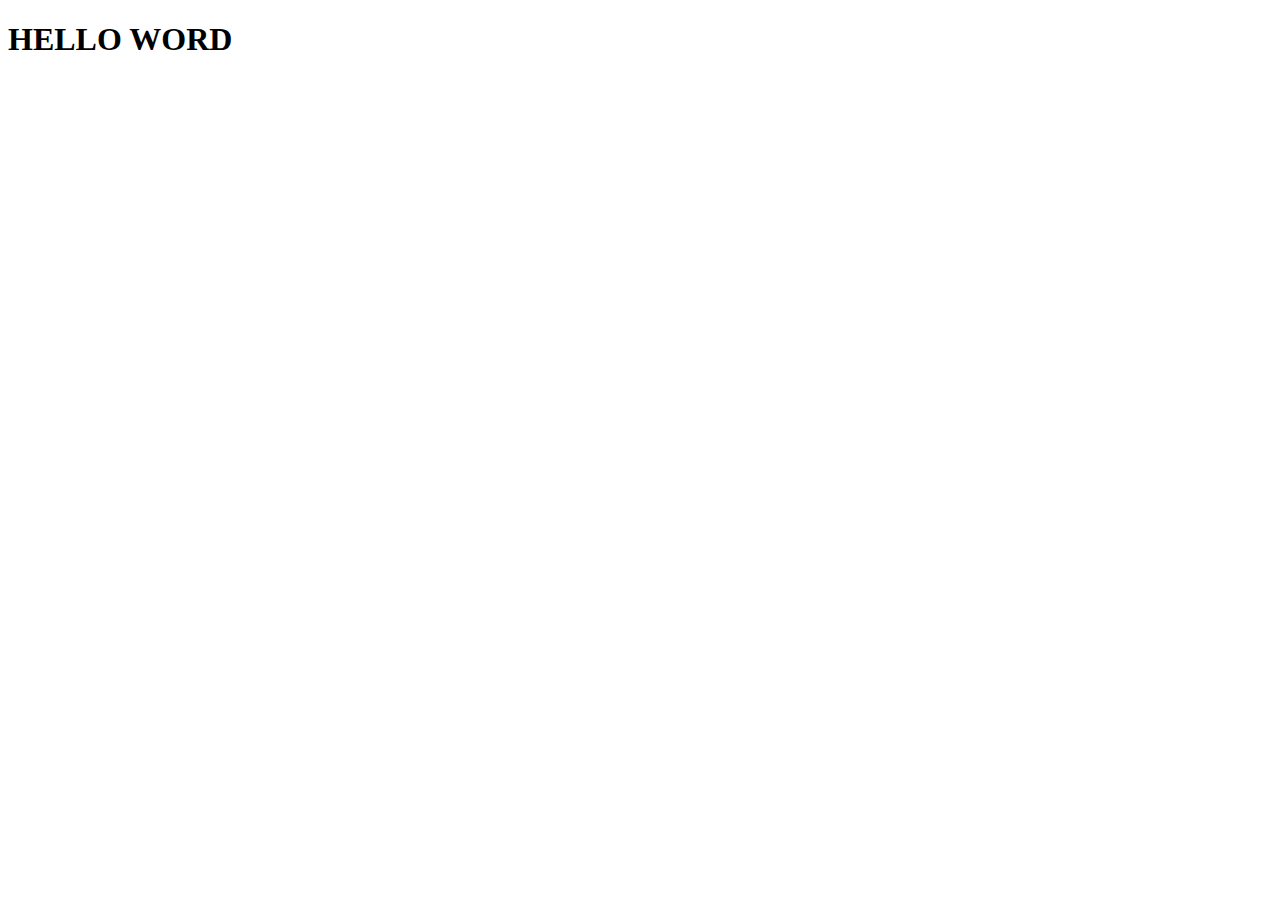
==== index.html @ 00dfe31e "att" ====
<!DOCTYPE html>
<html lang="pt-br">
  <head>
    <meta charset="UTF-8" />
    <meta
      name="viewport"
      content="width=device-width, initial-scale=1.0" />
    <title>Cadastro</title>
    <link
      rel="stylesheet"
      href="style.css" />
  </head>
  <body>
    <h1>HELLO WORD</h1>

    <script src="script.js"></script>
  </body>
</html>
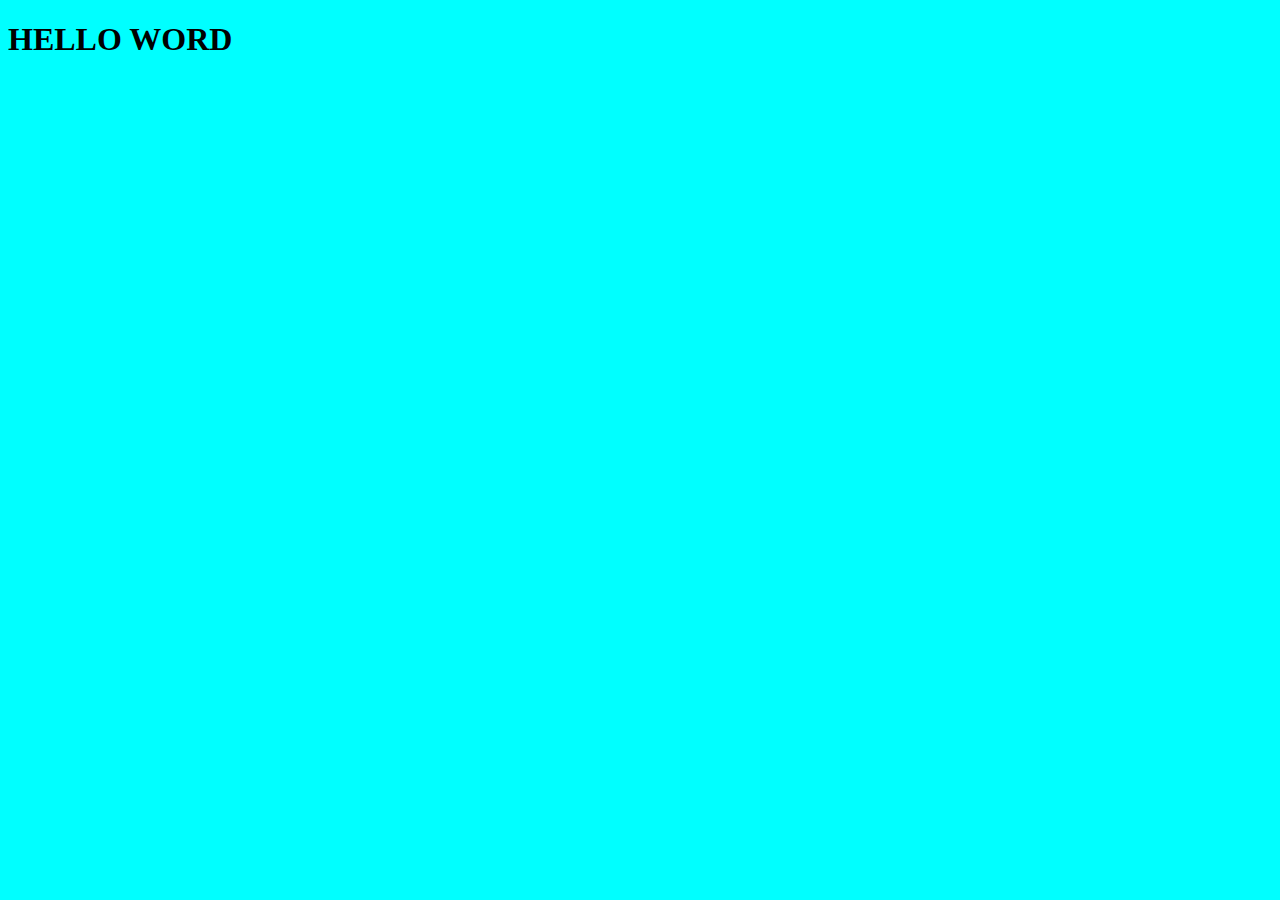
==== commit 20a72c42: "att new" ====
--- a/style.css
+++ b/style.css
@@ -0,0 +1,3 @@
+body {
+  background-color: aqua;
+}
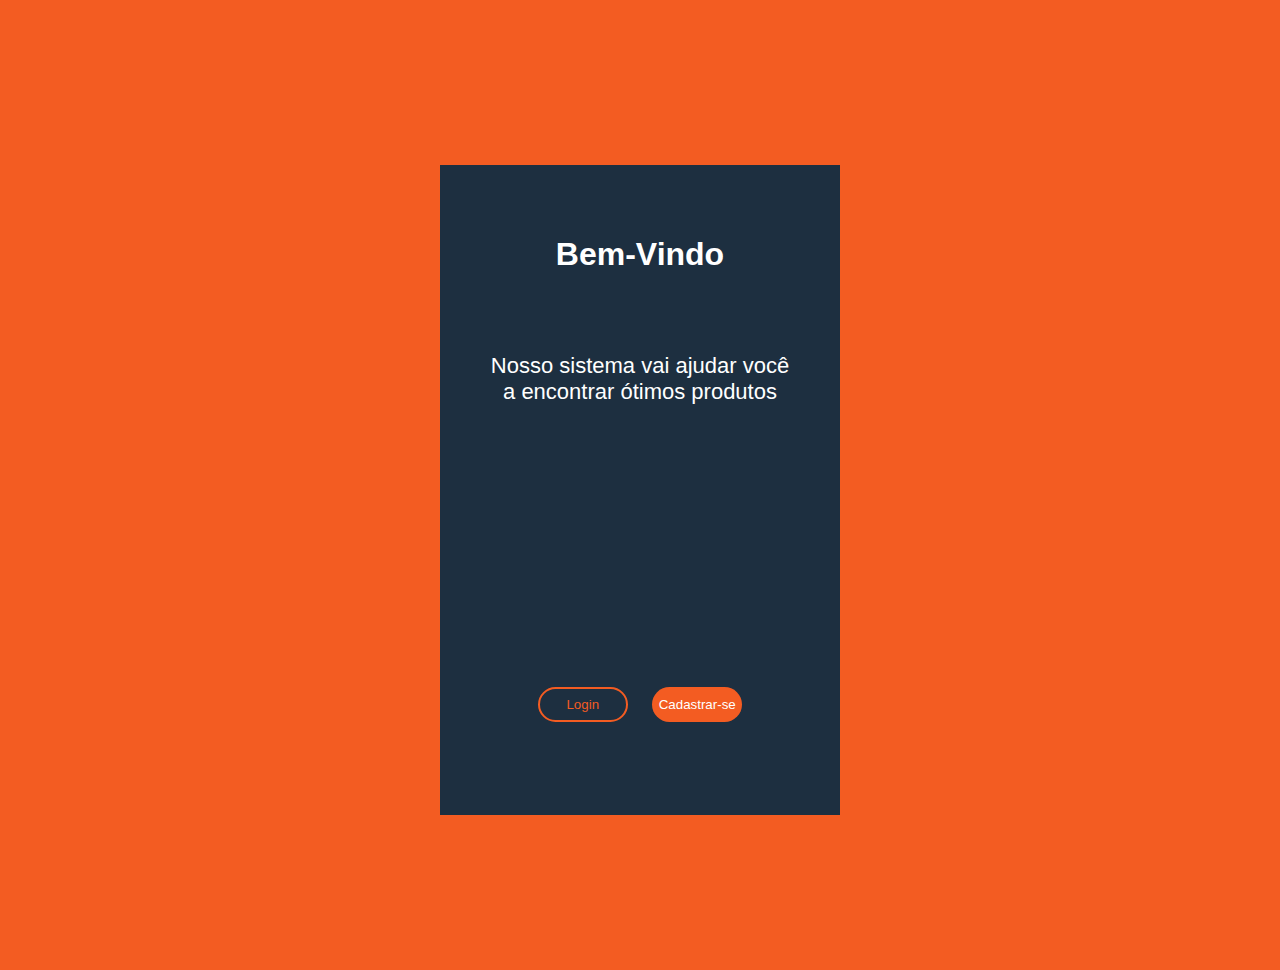
==== commit 0a34d8a8: "html css ready" ====
--- a/index.html
+++ b/index.html
@@ -5,13 +5,41 @@
     <meta
       name="viewport"
       content="width=device-width, initial-scale=1.0" />
-    <title>Cadastro</title>
+    <title>Bem-Vindo</title>
     <link
       rel="stylesheet"
-      href="style.css" />
+      href="/src/style.css" />
+
+    <link
+      rel="icon"
+      href="imagens/iconV.png" />
+    <link />
+
+    <link
+      rel="icon"
+      href="imagem/icon_bemV.png" />
+    <link />
   </head>
   <body>
-    <h1>HELLO WORD</h1>
+    <div class="container_central">
+      <h1>Bem-Vindo</h1>
+      <p class="p_bemv">
+        Nosso sistema vai ajudar você a encontrar ótimos produtos
+      </p>
+
+      <button
+        onclick="abre_login()"
+        class="button"
+        id="btn_login">
+        Login
+      </button>
+      <button
+        onclick="abre_cadastro()"
+        class="button"
+        id="btn_cadastrar_bemv">
+        Cadastrar-se
+      </button>
+    </div>
 
     <script src="script.js"></script>
   </body>
--- a/src/style.css
+++ b/src/style.css
@@ -0,0 +1,176 @@
+/* azul #1d2f40
+laranja #F35C22 */
+
+* {
+  text-decoration: none;
+}
+
+button {
+  cursor: pointer;
+}
+
+input {
+  outline: none;
+  color: white;
+}
+body {
+  position: relative;
+  display: flex;
+  background-color: #f35c22;
+  justify-content: center;
+  align-items: center;
+  height: 100vh;
+  margin: 40px 0 30px 0;
+  color: white;
+  font-family: sans-serif;
+}
+
+.container_central {
+  position: absolute;
+  background-color: #1d2f40;
+  text-align: center;
+  max-width: 300px;
+  height: 550px;
+  padding: 50px;
+}
+
+.arrow {
+  display: flex;
+  left: 0;
+  margin-left: -25px;
+  font-weight: bold;
+  font-size: 21px;
+  color: #f35c22;
+}
+
+input {
+  background-color: #1d2f40;
+  border: solid 1px #f35c22;
+  width: 200px;
+  height: 35px;
+  margin-top: 15px;
+}
+@media screen and (max-width: 408px) {
+  .container_central {
+    width: 50%;
+  }
+}
+
+.p_bemv {
+  font-size: 22px;
+  margin-top: 80px;
+}
+
+.button {
+  border-radius: 30px;
+  min-width: 30%;
+  height: 35px;
+  margin: 10px;
+  position: relative;
+  white-space: nowrap;
+  background-color: #f35c22;
+  color: white;
+  border: none;
+}
+
+#btn_login,
+#btn_cadastrar_bemv {
+  top: 250px;
+}
+
+#btn_login {
+  border: solid 2px #f35c22;
+  color: #f35c22;
+  background-color: #1d2f40;
+}
+
+/* STYLE LOGIN */
+
+.inputs .a_senha {
+  position: absolute;
+  text-decoration: none;
+  left: 52%;
+  top: 270px;
+  color: #f35c22;
+  font-size: 10px;
+}
+
+#btn_entrar {
+  display: flex;
+  align-items: center;
+  justify-content: center;
+  left: 25%;
+  top: 50px;
+  width: 40%;
+}
+.span_line {
+  display: flex;
+  position: relative;
+  align-items: center;
+  justify-content: center;
+  margin-top: 100px;
+  font-size: 10px;
+}
+.span_line hr {
+  border: 1px solid #f35c22;
+  color: fuchsia;
+  width: 100px;
+}
+
+.button_logar {
+  margin-top: 40px;
+}
+
+.btn_logar {
+  background-color: #f35c22;
+  border: none;
+  width: 200px;
+  height: 35px;
+  margin: 10px;
+}
+.btn_logar a {
+  color: white;
+}
+
+/* STYLE CADASTRAR */
+
+.btn_cadastro {
+  background-color: #f35c22;
+  color: white;
+  border: none;
+  border-radius: 30px;
+  min-width: 50%;
+  height: 35px;
+  margin: 50px;
+}
+
+.input_cadastar input {
+  margin-top: 35px;
+}
+
+/* STYLE RECUPERAR SENHA */
+
+.container_recuperarS {
+  position: absolute;
+  background-color: #1d2f40;
+  text-align: center;
+  max-width: 300px;
+  height: 200px;
+  padding: 50px;
+  top: 50px;
+}
+.btn_recuperarS {
+  background-color: #f35c22;
+  color: white;
+  border-radius: 30px;
+  border: none;
+  position: relative;
+  display: flex;
+  align-items: center;
+  justify-content: center;
+  margin-top: 15px;
+  width: 45%;
+  height: 30px;
+  left: 60px;
+  font-size: 12px;
+}
